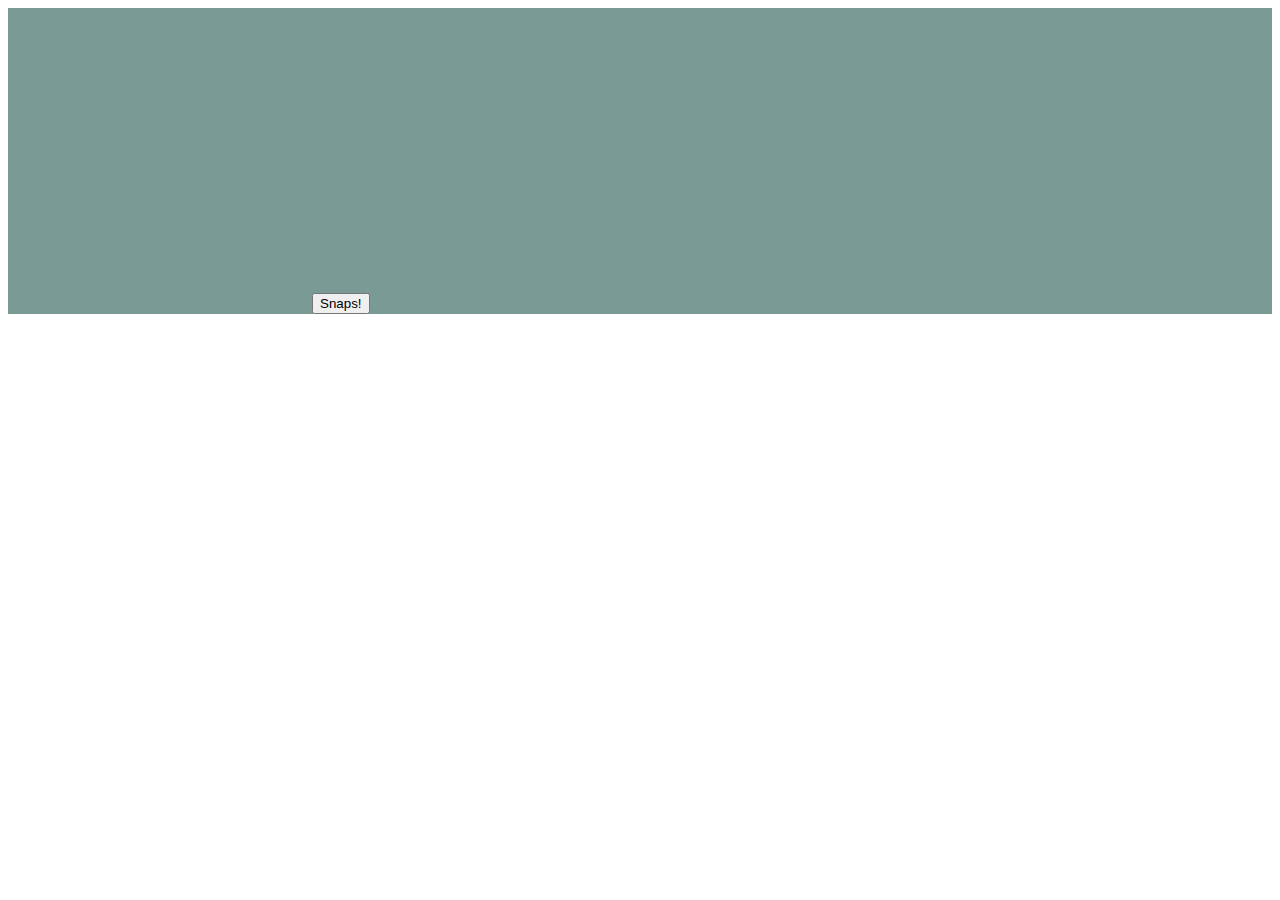
==== camera-experiment/index.html @ ea6c55c9 "Meh styling meh" ====
<html>
<head>
    <title>A camera experiment</title>
    <meta author="samumatt@gmail.com">
    <meta http-equiv="content-type" content="text/html;charset=utf-8">
    <style>
        .centered {
            margin-left: auto;
            margin-right: auto;
            background-color: #7A9A95;
        }
    </style>
</head>

<body>
    <div class="centered">
        <!-- camera controls -->
        <video id="video" width="300" height="300"></video>
        <button id="button" type="button" >Snaps!</button>
        
        <!-- canvas and output -->
        <canvas id="canvas" style="display:none;" width="300" height="300"></canvas>
        <div class="output">
            <img id="photo">
        </div>
    </div>
</body>

<script>

    // Vendor prefixes ahead!
    navigator.getUserMedia = (navigator.getUserMedia || 
                              navigator.webkitGetUserMedia || 
                              navigator.mozGetUserMedia || 
                              navigator.msGetUserMedia);
  
    if (!navigator.getUserMedia){
        alert('Sorry, the browser you are using doesn\'t support getUserMedia');
    } else {
        alert('Navigator.getUserMedia present, please continue');
        navigator.getUserMedia({"video": true}, 
            function(stream) {   
                // we have a stream
                // set some things up      
                var width = 300,
                    height = 300,
                    video = document.getElementById('video'),
                    btn = document.getElementById('button'),
                    canvas = document.getElementById('canvas'),
                    photo = document.getElementById('photo'),
                    url = window.URL || window.webkitURL;

                // canvas configuration
                canvas.setAttribute('width', width);
                canvas.setAttribute('height', height);

                // video configuration
                video.setAttribute('width', width);
                video.setAttribute('height', height);

                // one must love vendors.
                if (navigator.mozGetUserMedia){
                    video.setAttribute('mozSrcObject', stream);
                } else {
                    video.setAttribute('src', url ? url.createObjectURL(stream) : stream);
                }
                video.play();  // must play the video

                // onclick listener for button
                // snaps the picture
                btn.addEventListener('click', function(evt) {
                    canvas.getContext("2d").drawImage(video, 0, 0, width, height);
                    var img = canvas.toDataURL("image/png");
                    photo.setAttribute('src', img);
                    evt.preventDefault();

                }, false);
            },
            function (error) { console.log('Nuh uh! ', error) }
        );
    }

</script>
</html>
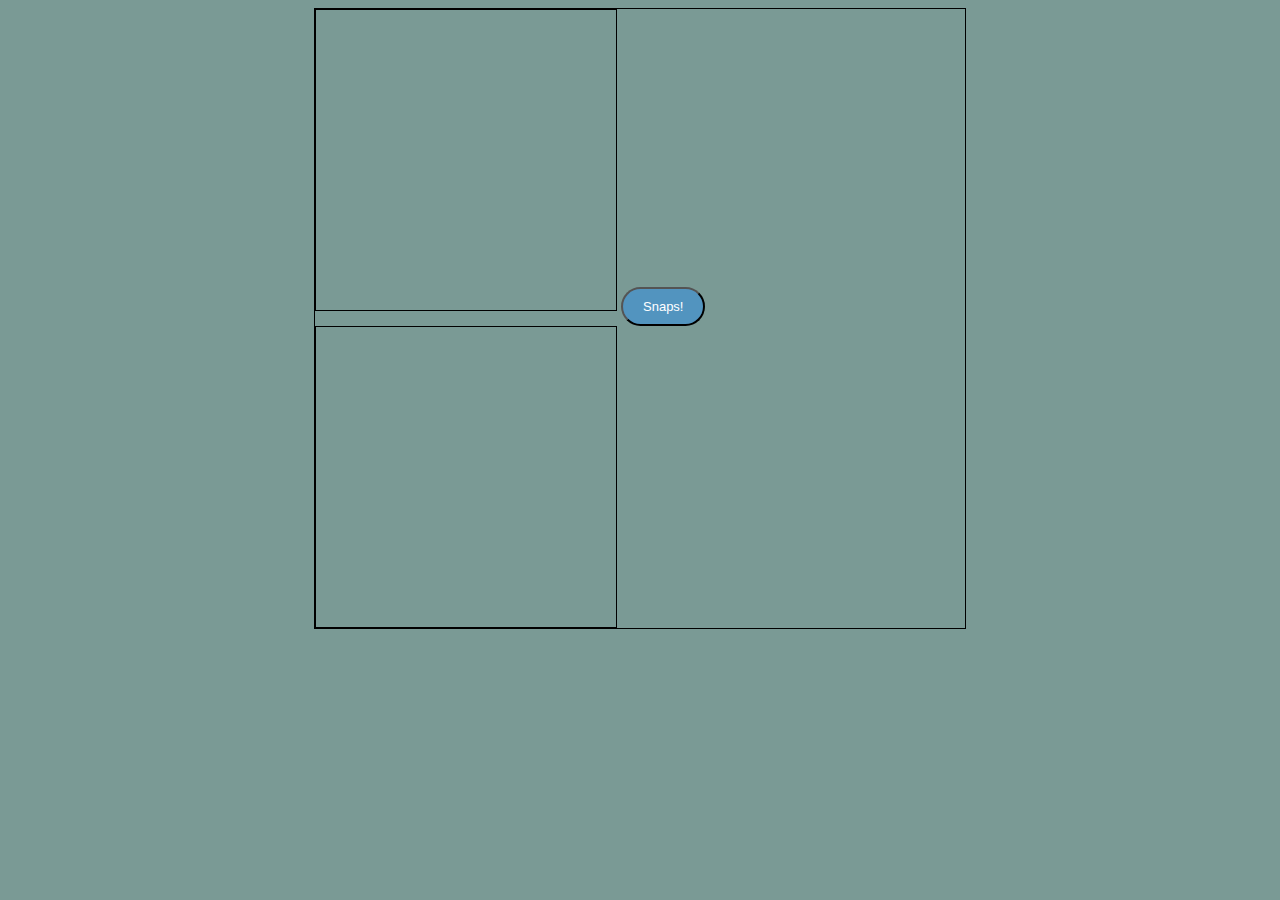
==== commit cadef2e0: "Cleaning and linting and more css" ====
--- a/camera-experiment/index.html
+++ b/camera-experiment/index.html
@@ -1,47 +1,84 @@
 <html>
 <head>
     <title>A camera experiment</title>
-    <meta author="samumatt@gmail.com">
     <meta http-equiv="content-type" content="text/html;charset=utf-8">
     <style>
-        .centered {
+        body {
+            background-color: #7A9A95;}
+
+        .wrapper{
+            border: 1px solid #000;
+            width: 650px;
             margin-left: auto;
-            margin-right: auto;
-            background-color: #7A9A95;
+            margin-right: auto;}
+
+        .wrapped{
+            border: 1px solid #000;
+            width: 300px;
+            height: 300px;
+        }
+
+        .snapshot{
+            width: 40%;
+            border: 1px solid #000;
+        }
+
+        .btn {
+          -webkit-border-radius: 28;
+          -moz-border-radius: 28;
+          border-radius: 28px;
+          font-family: Arial;
+          color: #ffffff;
+          font-size: 13px;
+          background: #5294bf;
+          padding: 10px 20px 10px 20px;
+          text-decoration: none;
+        }
+
+        .btn:hover {
+          background: #3cb0fd;
+          background-image: -webkit-linear-gradient(top, #3cb0fd, #3498db);
+          background-image: -moz-linear-gradient(top, #3cb0fd, #3498db);
+          background-image: -ms-linear-gradient(top, #3cb0fd, #3498db);
+          background-image: -o-linear-gradient(top, #3cb0fd, #3498db);
+          background-image: linear-gradient(to bottom, #3cb0fd, #3498db);
+          text-decoration: none;
         }
     </style>
 </head>
 
 <body>
-    <div class="centered">
+    <div class="wrapper">
         <!-- camera controls -->
-        <video id="video" width="300" height="300"></video>
-        <button id="button" type="button" >Snaps!</button>
-        
+        <video class="wrapped" id="video"></video>
+        <button class="btn" id="button" type="button" >Snaps!</button>
+
         <!-- canvas and output -->
-        <canvas id="canvas" style="display:none;" width="300" height="300"></canvas>
-        <div class="output">
-            <img id="photo">
-        </div>
+        <canvas class="wrapped" id="canvas"></canvas>
+
+    </div>
+
+    <div class="output">
+        <img id="photo">
     </div>
 </body>
 
 <script>
 
     // Vendor prefixes ahead!
-    navigator.getUserMedia = (navigator.getUserMedia || 
-                              navigator.webkitGetUserMedia || 
-                              navigator.mozGetUserMedia || 
+    navigator.getUserMedia = (navigator.getUserMedia ||
+                              navigator.webkitGetUserMedia ||
+                              navigator.mozGetUserMedia ||
                               navigator.msGetUserMedia);
-  
+
     if (!navigator.getUserMedia){
         alert('Sorry, the browser you are using doesn\'t support getUserMedia');
     } else {
         alert('Navigator.getUserMedia present, please continue');
-        navigator.getUserMedia({"video": true}, 
-            function(stream) {   
+        navigator.getUserMedia({"video": true},
+            function(stream) {
                 // we have a stream
-                // set some things up      
+                // set some things up
                 var width = 300,
                     height = 300,
                     video = document.getElementById('video'),
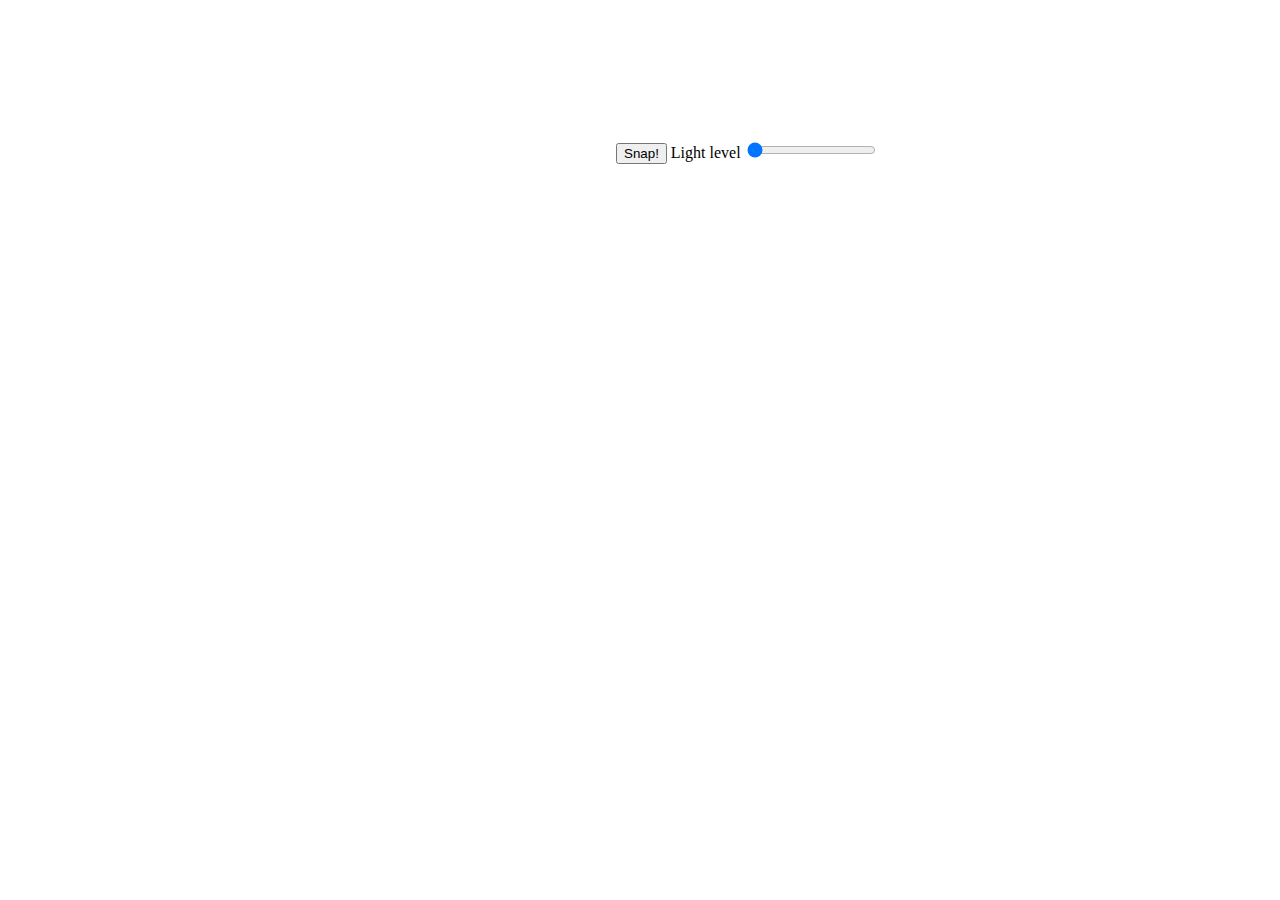
==== commit 8d8f8157: "Trying to modify the light" ====
--- a/camera-experiment/index.html
+++ b/camera-experiment/index.html
@@ -2,68 +2,48 @@
 <head>
     <title>A camera experiment</title>
     <meta http-equiv="content-type" content="text/html;charset=utf-8">
-    <style>
-        body {
-            background-color: #7A9A95;}
-
-        .wrapper{
-            border: 1px solid #000;
-            width: 650px;
-            margin-left: auto;
-            margin-right: auto;}
-
-        .wrapped{
-            border: 1px solid #000;
-            width: 300px;
-            height: 300px;
-        }
-
-        .snapshot{
-            width: 40%;
-            border: 1px solid #000;
-        }
-
-        .btn {
-          -webkit-border-radius: 28;
-          -moz-border-radius: 28;
-          border-radius: 28px;
-          font-family: Arial;
-          color: #ffffff;
-          font-size: 13px;
-          background: #5294bf;
-          padding: 10px 20px 10px 20px;
-          text-decoration: none;
-        }
-
-        .btn:hover {
-          background: #3cb0fd;
-          background-image: -webkit-linear-gradient(top, #3cb0fd, #3498db);
-          background-image: -moz-linear-gradient(top, #3cb0fd, #3498db);
-          background-image: -ms-linear-gradient(top, #3cb0fd, #3498db);
-          background-image: -o-linear-gradient(top, #3cb0fd, #3498db);
-          background-image: linear-gradient(to bottom, #3cb0fd, #3498db);
-          text-decoration: none;
-        }
-    </style>
+    <link rel="stylesheet" type="text/css" href="style.css">
 </head>
 
 <body>
     <div class="wrapper">
         <!-- camera controls -->
         <video class="wrapped" id="video"></video>
-        <button class="btn" id="button" type="button" >Snaps!</button>
 
         <!-- canvas and output -->
         <canvas class="wrapped" id="canvas"></canvas>
 
+        <!-- controls -->
+        <button class="btn" id="button" type="button" >Snap!</button>
+        <label for="light">Light level</label>
+        <input type="range" id="light"
+            oninput="set('brightness', this.valueAsNumber);"
+            value="0" step="0.1" min="0" max="10"/>
     </div>
 
-    <div class="output">
-        <img id="photo">
-    </div>
 </body>
 
 <script>
+    // Helpers
+    FILTER_VALS = {}
+    function set(filter, value) {
+          FILTER_VALS[filter] = typeof value == 'number' ? Math.round(value * 10) / 10 : value;
+          if (value == 0 || (typeof value == 'string' && value.indexOf('0') == 0)) {
+            delete FILTER_VALS[filter];
+          }
+          render();
+    }
+
+    function render() {
+      var vals = [];
+      Object.keys(FILTER_VALS).sort().forEach(function(key, i) {
+        vals.push(key + '(' + FILTER_VALS[key] + ')');
+      });
+      var val = vals.join(' ');
+      canvas.style.webkitFilter = val;
+      document.querySelector('canvas').textContent = '-webkit-filter: ' + (val ? val : 'none') + ';';
+    }
+
 
     // Vendor prefixes ahead!
     navigator.getUserMedia = (navigator.getUserMedia ||
@@ -84,7 +64,6 @@
                     video = document.getElementById('video'),
                     btn = document.getElementById('button'),
                     canvas = document.getElementById('canvas'),
-                    photo = document.getElementById('photo'),
                     url = window.URL || window.webkitURL;
 
                 // canvas configuration
@@ -108,7 +87,6 @@
                 btn.addEventListener('click', function(evt) {
                     canvas.getContext("2d").drawImage(video, 0, 0, width, height);
                     var img = canvas.toDataURL("image/png");
-                    photo.setAttribute('src', img);
                     evt.preventDefault();
 
                 }, false);
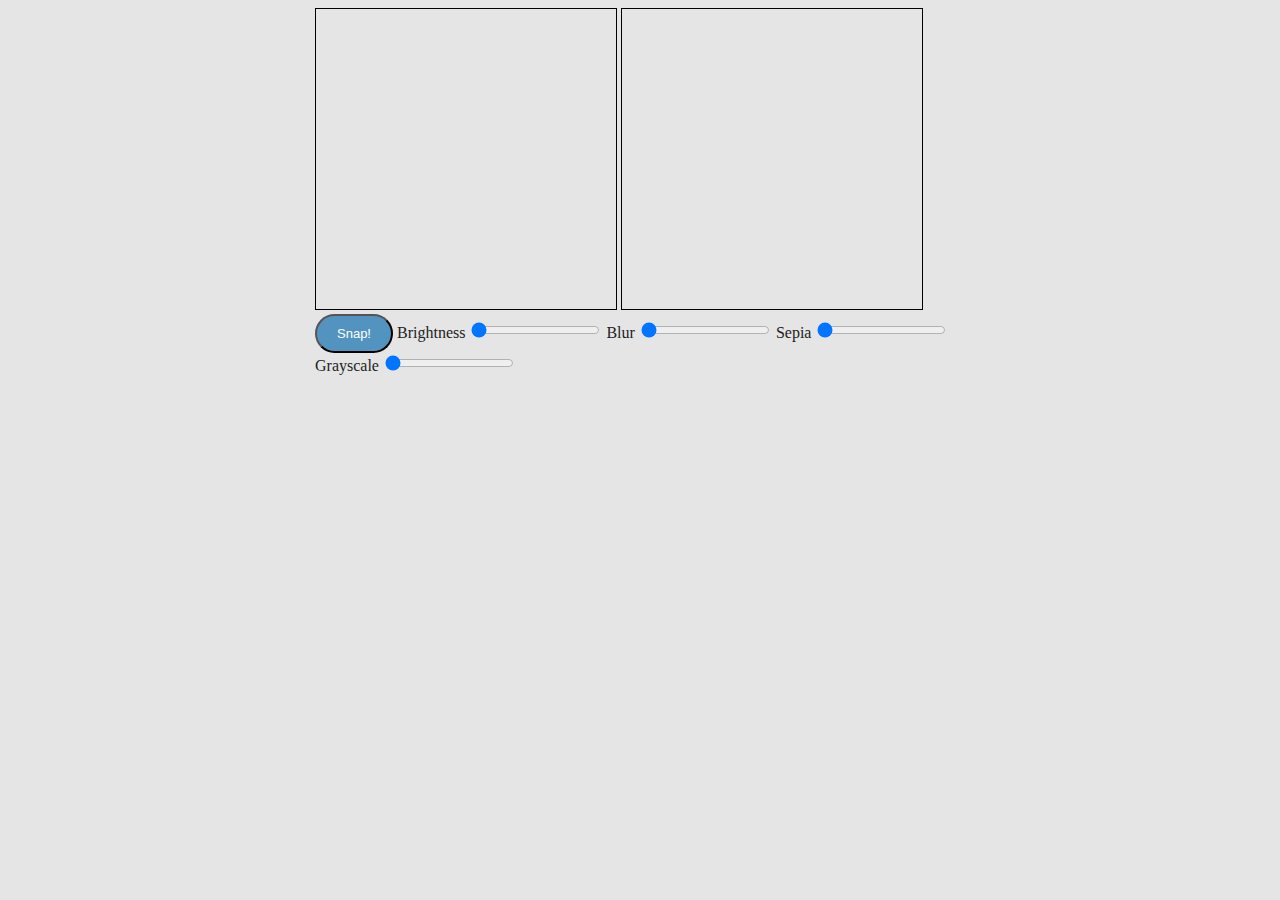
==== commit 215bcc84: "Filters" ====
--- a/camera-experiment/index.html
+++ b/camera-experiment/index.html
@@ -15,33 +15,57 @@
 
         <!-- controls -->
         <button class="btn" id="button" type="button" >Snap!</button>
-        <label for="light">Light level</label>
+
+
+        <!-- filters -->
+        <label for="light">Brightness</label>
         <input type="range" id="light"
             oninput="set('brightness', this.valueAsNumber);"
+            value="0" step="0.1" min="0" max="10"/>
+
+        <label for="light">Blur</label>
+        <input type="range" id="blur"
+            oninput="set('blur', this.valueAsNumber);"
+            value="0" step="0.1" min="0" max="10"/>
+
+        <label for="light">Sepia</label>
+        <input type="range" id="sepia"
+            oninput="set('sepia', this.valueAsNumber);"
+            value="0" step="0.1" min="0" max="10"/>
+
+        <label for="light">Grayscale</label>
+        <input type="range" id="grayscale"
+            oninput="set('grayscale', this.valueAsNumber);"
             value="0" step="0.1" min="0" max="10"/>
     </div>
 
 </body>
 
 <script>
+    var FILTER_VALS = {},
+        WIDTH = 300,
+        HEIGHT = 300;
+
     // Helpers
-    FILTER_VALS = {}
     function set(filter, value) {
-          FILTER_VALS[filter] = typeof value == 'number' ? Math.round(value * 10) / 10 : value;
-          if (value == 0 || (typeof value == 'string' && value.indexOf('0') == 0)) {
+        // sets a value from a slider
+        FILTER_VALS[filter] = typeof value == 'number' ? Math.round(value * 10) / 10 : value;
+        if (value == 0 || (typeof value == 'string' && value.indexOf('0') == 0)) {
             delete FILTER_VALS[filter];
-          }
-          render();
+        }
+        render();
     }
 
     function render() {
-      var vals = [];
-      Object.keys(FILTER_VALS).sort().forEach(function(key, i) {
-        vals.push(key + '(' + FILTER_VALS[key] + ')');
-      });
-      var val = vals.join(' ');
-      canvas.style.webkitFilter = val;
-      document.querySelector('canvas').textContent = '-webkit-filter: ' + (val ? val : 'none') + ';';
+        // re renders the canvas content applying the values stored
+        // in filter vals
+        var vals = [];
+        Object.keys(FILTER_VALS).sort().forEach(function(key, i) {
+            vals.push(key + '(' + FILTER_VALS[key] + ')');
+        });
+        var val = vals.join(' ');
+        canvas.style.webkitFilter = val;
+        canvas.textContent = '-webkit-filter: ' + (val ? val : 'none') + ';';
     }
 
 
@@ -59,20 +83,18 @@
             function(stream) {
                 // we have a stream
                 // set some things up
-                var width = 300,
-                    height = 300,
-                    video = document.getElementById('video'),
+                var video = document.getElementById('video'),
                     btn = document.getElementById('button'),
                     canvas = document.getElementById('canvas'),
                     url = window.URL || window.webkitURL;
 
                 // canvas configuration
-                canvas.setAttribute('width', width);
-                canvas.setAttribute('height', height);
+                canvas.setAttribute('width', WIDTH);
+                canvas.setAttribute('height', HEIGHT);
 
                 // video configuration
-                video.setAttribute('width', width);
-                video.setAttribute('height', height);
+                video.setAttribute('width', WIDTH);
+                video.setAttribute('height', HEIGHT);
 
                 // one must love vendors.
                 if (navigator.mozGetUserMedia){
@@ -85,7 +107,7 @@
                 // onclick listener for button
                 // snaps the picture
                 btn.addEventListener('click', function(evt) {
-                    canvas.getContext("2d").drawImage(video, 0, 0, width, height);
+                    canvas.getContext("2d").drawImage(video, 0, 0, WIDTH, HEIGHT);
                     var img = canvas.toDataURL("image/png");
                     evt.preventDefault();
 
--- a/camera-experiment/style.css
+++ b/camera-experiment/style.css
@@ -0,0 +1,42 @@
+body{
+    color: #222;
+    background-color: rgba(0, 0, 0, .1);}
+
+.wrapper{
+    width: 650px;
+    margin-left: auto;
+    margin-right: auto;}
+
+.wrapped{
+    border: 1px solid #000;
+    width: 300px;
+    height: 300px;
+}
+
+.snapshot{
+    margin: auto;
+    width: 45%;
+    border: 1px solid #000;
+}
+
+.btn {
+  -webkit-border-radius: 28;
+  -moz-border-radius: 28;
+  border-radius: 28px;
+  font-family: Arial;
+  color: #ffffff;
+  font-size: 13px;
+  background: #5294bf;
+  padding: 10px 20px 10px 20px;
+  text-decoration: none;
+}
+
+.btn:hover {
+  background: #3cb0fd;
+  background-image: -webkit-linear-gradient(top, #3cb0fd, #3498db);
+  background-image: -moz-linear-gradient(top, #3cb0fd, #3498db);
+  background-image: -ms-linear-gradient(top, #3cb0fd, #3498db);
+  background-image: -o-linear-gradient(top, #3cb0fd, #3498db);
+  background-image: linear-gradient(to bottom, #3cb0fd, #3498db);
+  text-decoration: none;
+}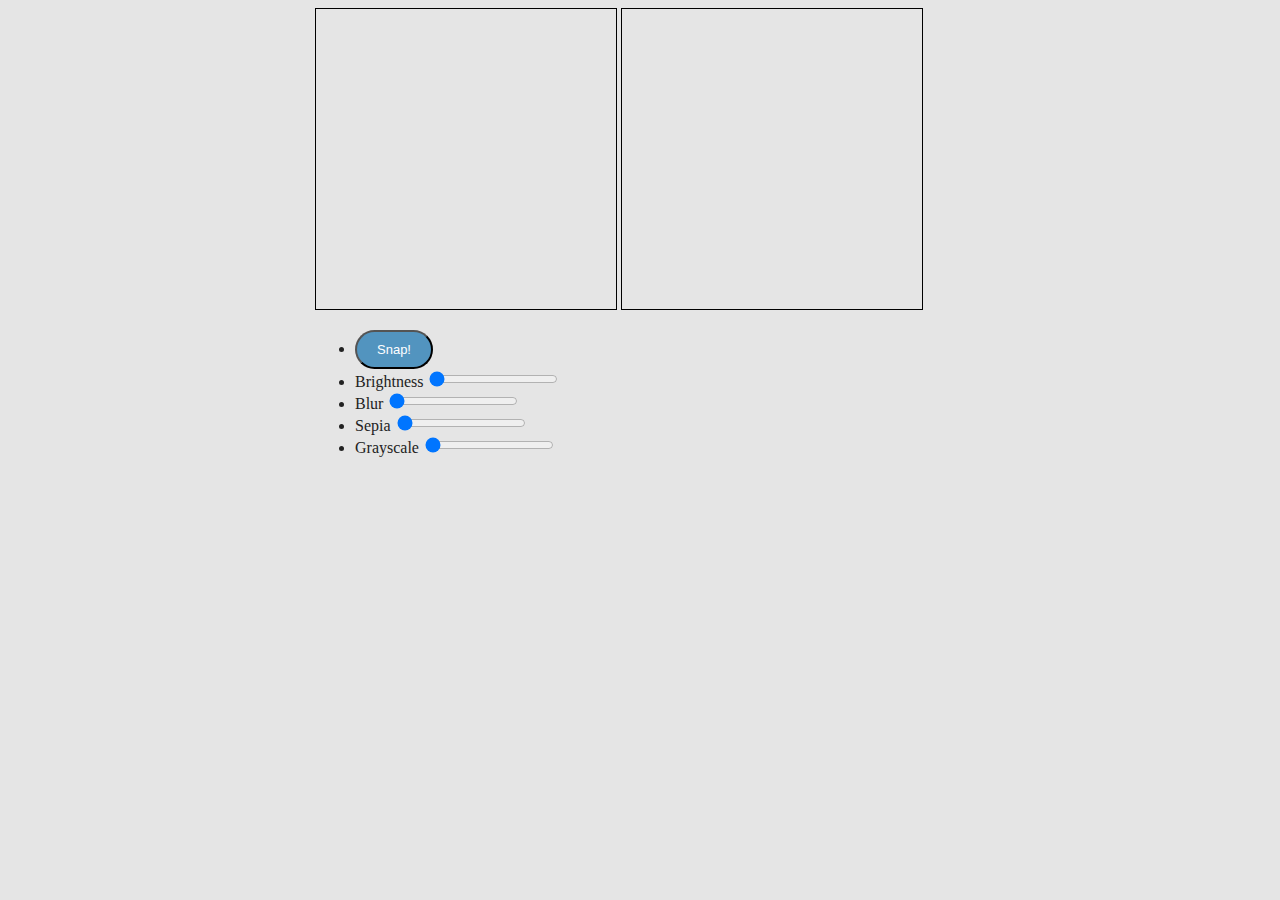
==== commit 7f4b59d2: "Satisfied, this works" ====
--- a/camera-experiment/index.html
+++ b/camera-experiment/index.html
@@ -14,29 +14,37 @@
         <canvas class="wrapped" id="canvas"></canvas>
 
         <!-- controls -->
-        <button class="btn" id="button" type="button" >Snap!</button>
+
 
 
         <!-- filters -->
-        <label for="light">Brightness</label>
-        <input type="range" id="light"
-            oninput="set('brightness', this.valueAsNumber);"
-            value="0" step="0.1" min="0" max="10"/>
-
-        <label for="light">Blur</label>
-        <input type="range" id="blur"
-            oninput="set('blur', this.valueAsNumber);"
-            value="0" step="0.1" min="0" max="10"/>
-
-        <label for="light">Sepia</label>
-        <input type="range" id="sepia"
-            oninput="set('sepia', this.valueAsNumber);"
-            value="0" step="0.1" min="0" max="10"/>
-
-        <label for="light">Grayscale</label>
-        <input type="range" id="grayscale"
-            oninput="set('grayscale', this.valueAsNumber);"
-            value="0" step="0.1" min="0" max="10"/>
+        <ul>
+            <li> <button class="btn" id="button" type="button" >Snap!</button> </li>
+            <li>
+                <label for="light">Brightness</label>
+                <input type="range" id="light"
+                    oninput="set('brightness', this.valueAsNumber);"
+                    value="0" step="0.1" min="0" max="10"/>
+            </li>
+            <li>
+                <label for="light">Blur</label>
+                <input type="range" id="blur"
+                    oninput="set('blur', this.value + 'px');"
+                    value="0" step="0.1" min="0" max="10"/>
+            </li>
+            <li>
+                <label for="light">Sepia</label>
+                <input type="range" id="sepia"
+                    oninput="set('sepia', this.valueAsNumber);"
+                    value="0" step="0.1" min="0" max="1"/>
+            </li>
+            <li>
+                <label for="light">Grayscale</label>
+                <input type="range" id="grayscale"
+                    oninput="set('grayscale', this.valueAsNumber);"
+                    value="0" step="0.1" min="0" max="1"/>
+            </li>
+        </ul>
     </div>
 
 </body>
@@ -78,7 +86,6 @@
     if (!navigator.getUserMedia){
         alert('Sorry, the browser you are using doesn\'t support getUserMedia');
     } else {
-        alert('Navigator.getUserMedia present, please continue');
         navigator.getUserMedia({"video": true},
             function(stream) {
                 // we have a stream
